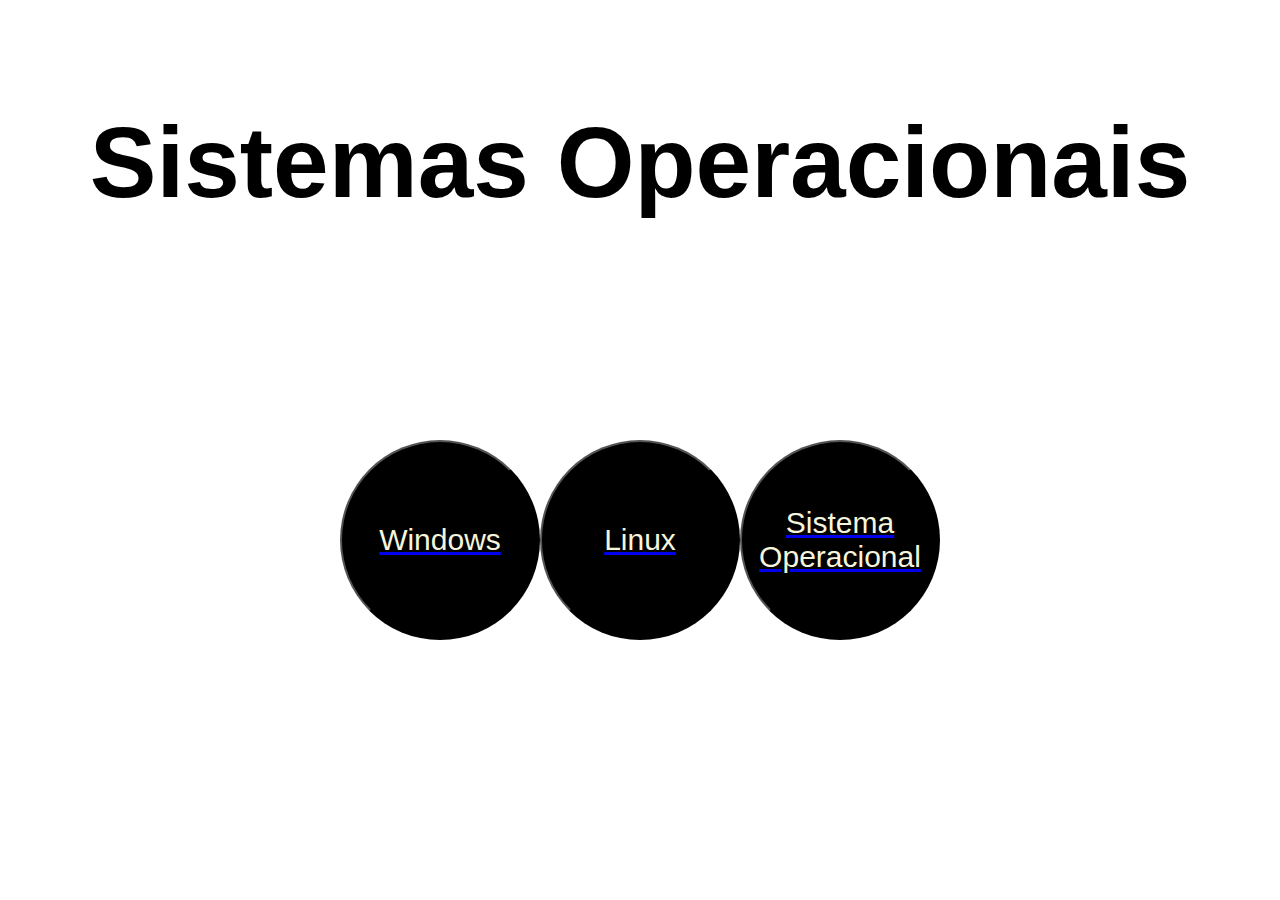
==== index.html @ 7276e342 "Add files via upload" ====
<!DOCTYPE html>
<html lang="en">
<head>
<title>sistema operacional</title>
<meta charset="utf-8">
<meta name="viewport" content="width=device-width, initial-scale=1">
<link rel="stylesheet" href="css/style.css">
</head>
<body>

<main class="main"> <h1>Sistemas Operacionais</h1></main>

<div class="menu">
 <a href="/Windows.html"><button class="button1" class="text" >Windows</button></a> 
 <a href="/Linux.html"><button class="button2" class="text" >Linux</button></a> 
 <a href="/sistemaoperacional.html"><button class="button3" class="text">Sistema Operacional</button>
</div>

  </body>
  </html>
---- css/style.css ----
* {
    box-sizing: border-box;
  }
  body {
    font-family: "Lato", sans-serif;
  }


  .main{
    text-decoration: none;
    text-align: center;
    color: black;
    padding: 30px ;
    font-size: 50px;
    width: 100%;
}

text{
  text-decoration: none;
}



.button1{
  font-size: 30px;
  color: beige;
            height: 200px;
            width: 200px;
            display: inline;
            margin: 0;
            background-color: black;
            border-radius: 100px;
            background-image: url(imagens/iconeWindows.png);
            background-position: center;
            background-size:cover;
            background-blend-mode:color-dodge;
            background-repeat: no-repeat;
        }        
        
        
.button2{
  font-size: 30px;
   height: 200px;
   color: beige;
          width: 200px;
          display: inline;
          margin: 0;
          background-color: black;
          border-radius: 100px;
          background-image: url(imagens/linuxIcon.png);
          background-position:bottom;
          background-size: cover;
          background-blend-mode: overlay;
          background-repeat: no-repeat;
      }
.button3{
  color: beige;
        font-size: 30px;
        height: 200px;
        width: 200px;
        display: inline;
        margin: 0;
        background-color: black;
        border-radius: 100px;
        background-image: url(imagens/pastaIcon.png);
        background-position: center;
        background-size: cover;
        background-blend-mode: overlay;
        background-repeat: no-repeat;
    }

.menu{
  display: inline-flex;
margin: 0;
position: absolute;
top: 60%;
left: 50%;
-ms-transform: translate(-50%, -50%);
transform: translate(-50%, -50%);
}
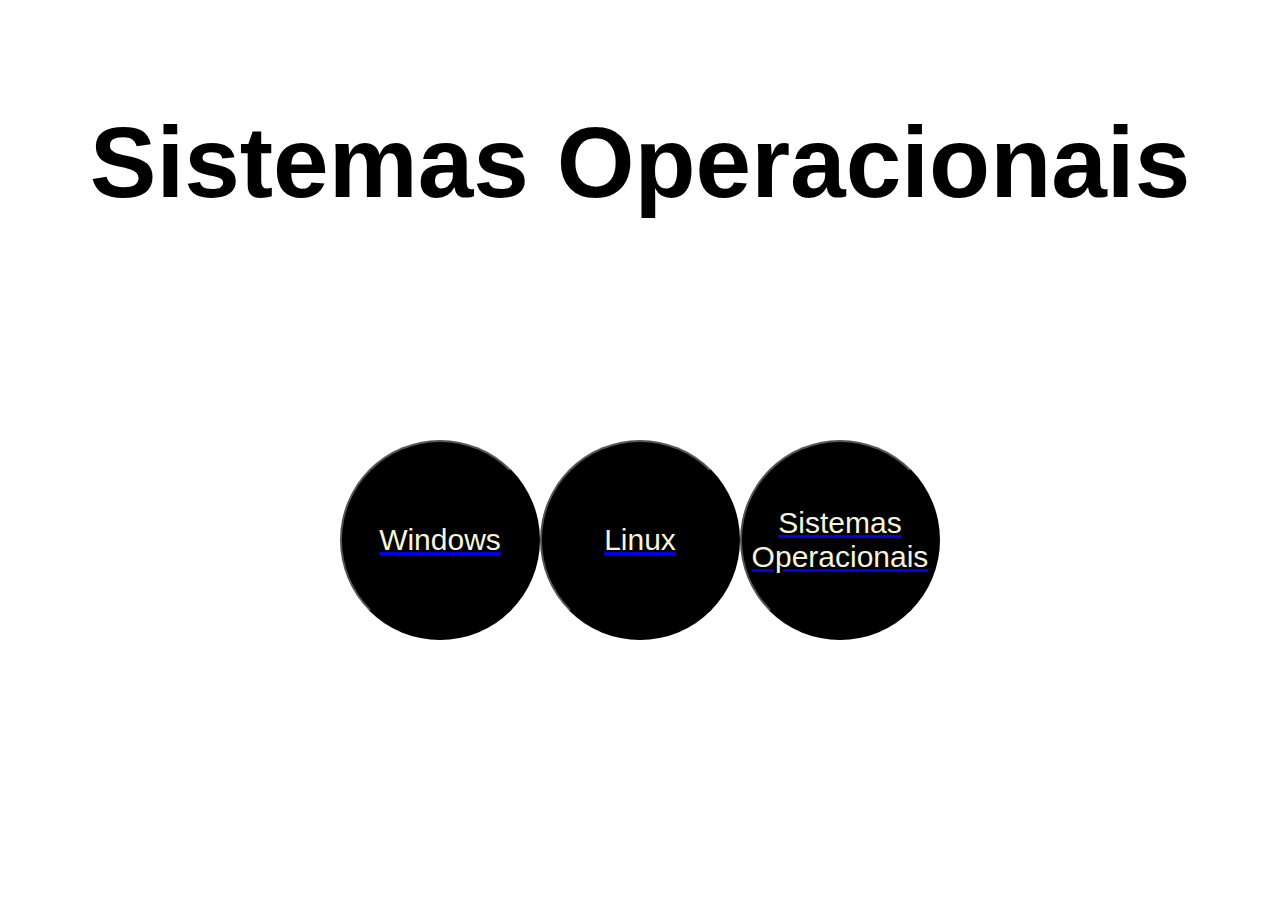
==== commit fd08915b: "Update index.html" ====
--- a/index.html
+++ b/index.html
@@ -11,10 +11,10 @@
 <main class="main"> <h1>Sistemas Operacionais</h1></main>
 
 <div class="menu">
- <a href="/Windows.html"><button class="button1" class="text" >Windows</button></a> 
- <a href="/Linux.html"><button class="button2" class="text" >Linux</button></a> 
- <a href="/sistemaoperacional.html"><button class="button3" class="text">Sistema Operacional</button>
+ <a id="text" href="/Windows.html"><button class="button1"  >Windows</button></a> 
+ <a id="text" href="/Linux.html"><button class="button2"  >Linux</button></a> 
+ <a id="text" href="/sistemaoperacional.html"><button class="button3" >Sistemas Operacionais</button>
 </div>
 
   </body>
-  </html>+  </html>
